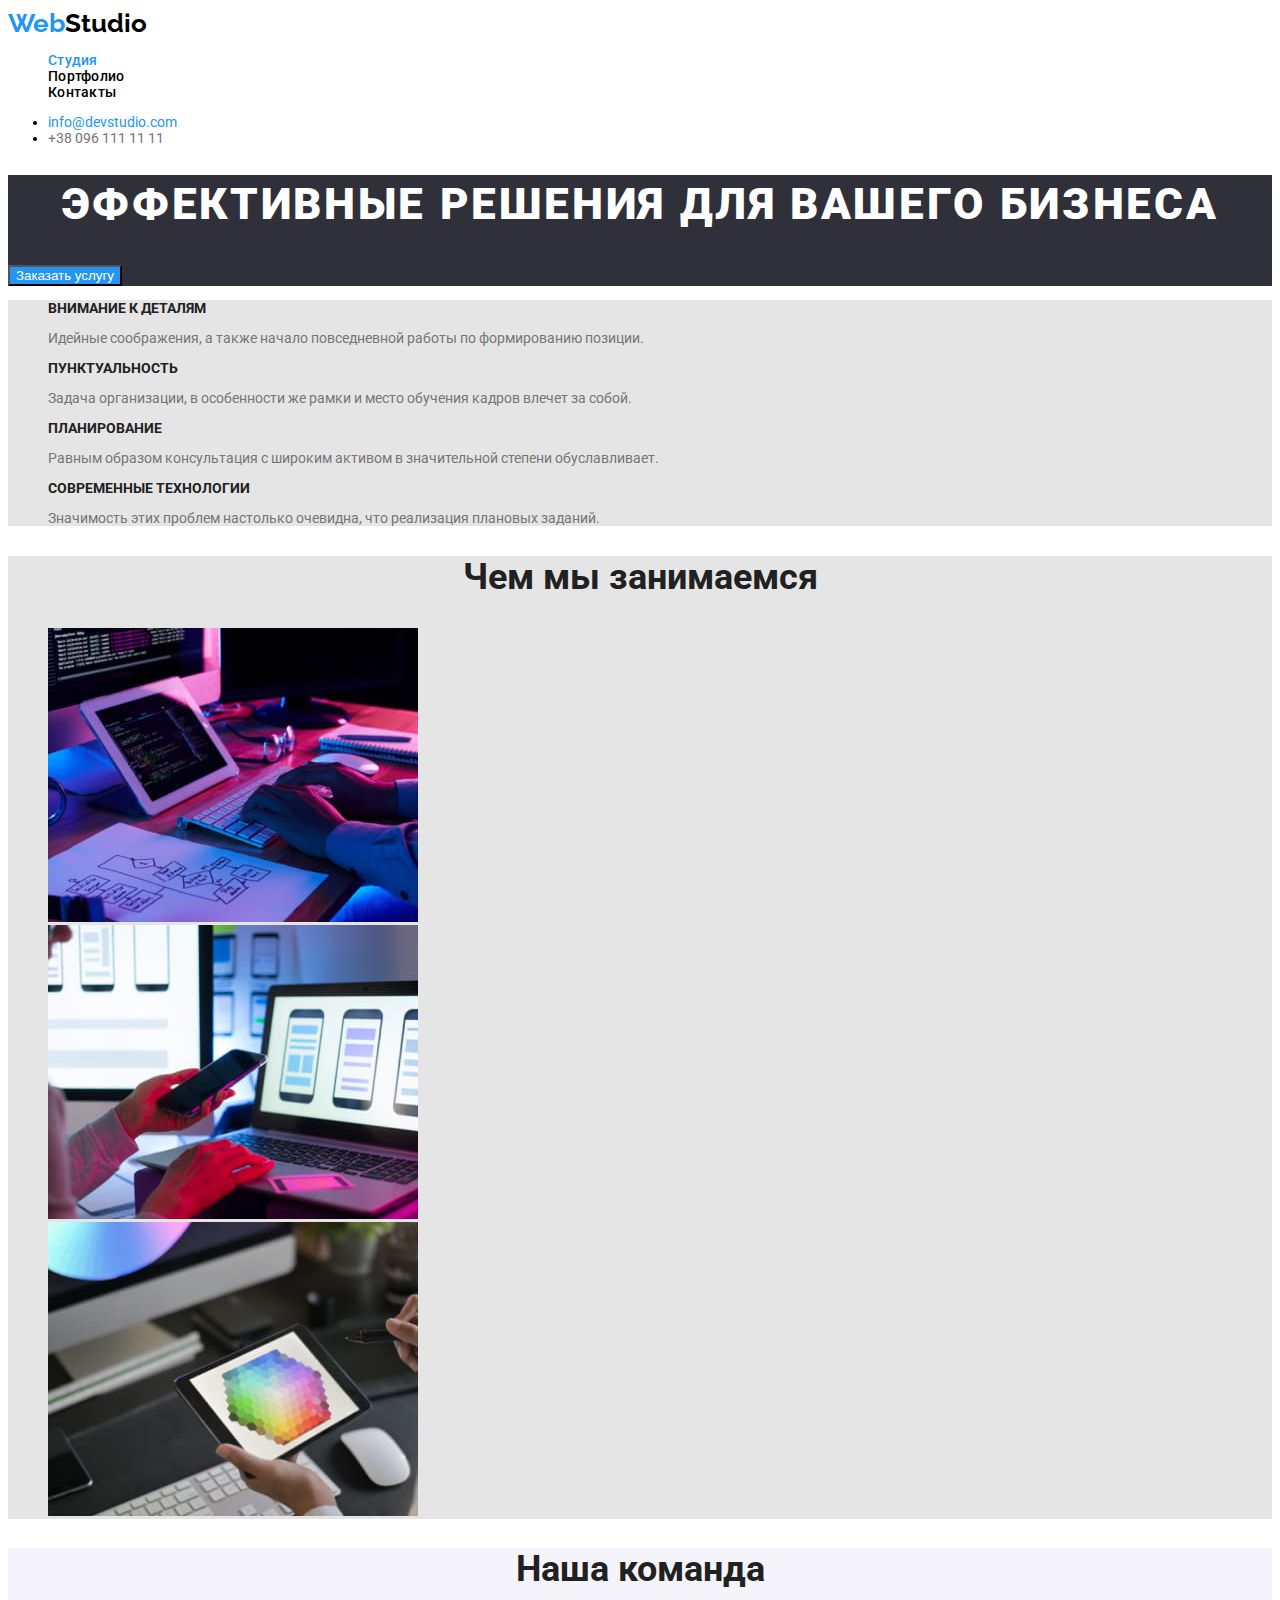
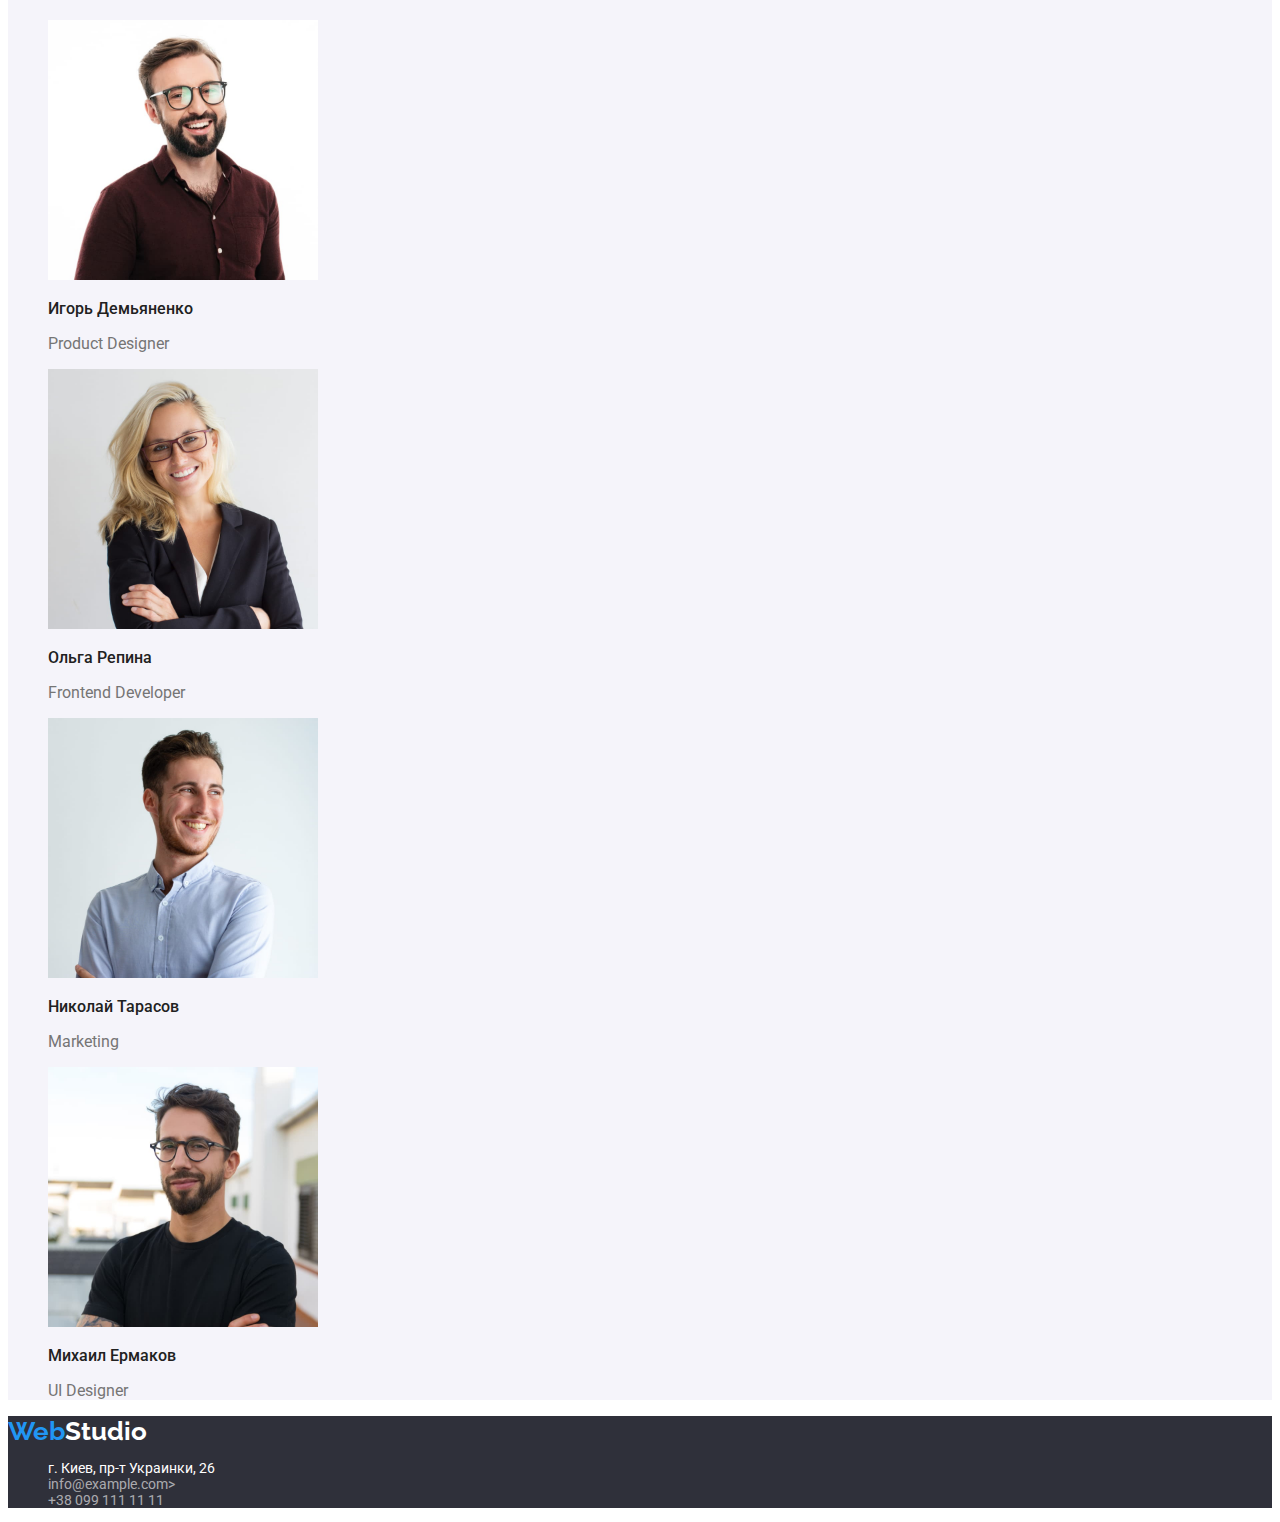
==== index.html @ 5fc3971a "Initial commit" ====
<!DOCTYPE html>
<html lang="ru">
<head>
    <meta charset="UTF-8">
    <meta http-equiv="X-UA-Compatible" content="IE=edge">
    <meta name="viewport" content="width=device-width, initial-scale=1.0">
    <title>Document</title>

    <!-- Шрифти -->
    <link rel="preconnect" href="https://fonts.googleapis.com">
<link rel="preconnect" href="https://fonts.gstatic.com" crossorigin>
<link href="https://fonts.googleapis.com/css2?family=Raleway:wght@700&family=Roboto:wght@400;500;700;900&display=swap" rel="stylesheet">
    
    <!-- Кастомні стилі -->
    <link rel="stylesheet" href="./css/styles.css"/>
</head>
<body>
    <!-- Секція Хедер -->
    <header class="header">
        <nav class="header-nav">
            <a class="header-logo link" href="./index.html">Web<span class="logo-accent">Studio</span></a>
            <ul class="header-list list">
                <li class="header-list-item">
                    <a class="header-link link current-link" href="">Студия</a>
                </li>
                <li class="header-list-item">
                    <a class="header-link link" href="./portfolio.html">Портфолио</a>
                </li>
                <li class="header-list-item">
                    <a class="header-link link" href="">Контакты</a>
                </li>
            </ul>
        </nav>
        <ul class="header-list">
            <li class="header-contacts">
                <a class="header-list-contacts link current-link" href="mailto:info@devstudio.com">info@devstudio.com</a>
            </li>
            <li >
                <a class="header-list-contacts" href="tel:+380961111111">+38 096 111 11 11</a>
            </li>
        </ul>
    </header>
    <!-- Блок унікального контенту на сторінці -->
    <main>
        <!-- Секція Hero -->
        <section class="hero">
           <h1 class="hero-title">Эффективные решения для вашего бизнеса</h1>
           <button class="hero-button" type="button">Заказать услугу</button>
       </section> 
    <!-- Наші переваги -->
       <section class="benefits">
            <h2 hidden>Наш подход к работе</h2>
            <ul class="benefits-list">
               <li>
                   <h3 class="benefits-title">Внимание к деталям</h3>
                   <p class="benefits-text">Идейные соображения, а также начало повседневной работы по формированию позиции.</p>
               </li>
                <li>
                    <h3 class="benefits-title">Пунктуальность</h3>
                    <p class="benefits-text">Задача организации, в особенности же рамки и место обучения кадров влечет за собой.</p>
                </li>
                <li>
                    <h3 class="benefits-title">Планирование</h3>
                    <p class="benefits-text">Равным образом консультация с широким активом в значительной степени обуславливает.</p>
                </li>
                <li>
                    <h3 class="benefits-title">Современные технологии</h3>
                    <p class="benefits-text">Значимость этих проблем настолько очевидна, что реализация плановых заданий.</p>
                </li>
           </ul>
       </section>
    <!--Про нас-->
       <section class="about">
           <h2 class="about-title">Чем мы занимаемся</h2>
           <ul class="about-list">
                <li>
                    <img src="./images/laptop.jpg" alt="Ноутбук, набор текста" width="370" height="294"/>
                </li>
                <li>    
                    <img src="./images/mobile.jpg" alt="Мобильное приложение" width="370" height="294"/>
                </li>    
                <li> 
                    <img src="./images/palette.jpg" alt="Палитра цветов" width="370" height="294"/>
                </li>        
            </ul>
        </section>
      
       <!--Наші працівники-->   
        <section class="team">
            <h2 class="team-title">Наша команда</h2>
            <ul class="team-list">
                <li>
                    <img src="./images/foto-1.jpg" alt="Фото Игорь Демьяненко" width="270" height="260"/>
                    <h3 class="team-names">Игорь Демьяненко</h3>
                    <p class="team-profession">Product Designer</p>
                </li>
        
                <li>
                    <img src="./images/foto-2.jpg" alt="Фото Ольга Репина " width="270" height="260"/>
                    <h3 class="team-names">Ольга Репина</h3>
                    <p class="team-profession">Frontend Developer</p>
                </li>

                <li>
                    <img src="./images/foto-3.jpg" alt="Фото Николай Тарасов" width="270" height="260"/>
                    <h3 class="team-names">Николай Тарасов</h3>
                    <p class="team-profession">Marketing</p>
                </li>
        
                <li>
                    <img src="./images/foto-4.jpg" alt="Фото Михаил Ермаков" width="270" height="260"/>
                    <h3 class="team-names">Михаил Ермаков</h3>
                    <p class="team-profession">UI Designer</p>
                </li>
            </ul>
        </section>
    </main>
        <!-- Секція Футер-->
    <footer class="footer">
        <a class="footer-logo link" href="./index.html">Web<span class="footer-logo-accent">Studio</span></a>
        <address>
            <ul class="list">
                <li> 
                    <a class="footer-link link current-link" href="">г. Киев, пр-т Украинки, 26</a>
                </li>
                <li>
                    <a class="footer-link" href="mailto:info@devstudio.com">info@example.com></a>
                </li>
                <li>
                    <a class="footer-link" href="tel:+380991111111">+38 099 111 11 11</a>
                </li>
            </ul>
        </address>
    </footer>
</body>
</html>
---- css/styles.css ----
:root {
/* fonts */
--main-font: "Roboto";
--secondary-font: "Raleway";

/* text colors */
--accent-txt-cl: #212121;
--blue-txt-cl: #2196F3;
--white-tht-cl: #FFFFFF;
--black-txt-cl: #757575;
--black-txt-logo: #000000;

/* bg colors */
--black-bg-cl: #2F303A;
--header-bg-cl: #FFFFFF;
--benefits-bg-cl: #E5E5E5;
--team-bg-cl: #F5F4FA;

/* others */
}

body {
    font-family: var(--main-font), sans-serif;
    font-size: 14px;
    line-height: 1,71;
}

/* common styles start */
.link {
    text-decoration: none;
}

.list {
    list-style: none;
}
/* common styles end */

.header-list-contacts {
    text-decoration: none;
}
/* Header sestion */

.header-link:hover,
.header-link:focus {
    color: var(--blue-txt-cl);
}

.header-link {
    font-weight: 500;
    font-size: 14px;
    line-height: 1,14;
    letter-spacing: 0.02em;
    color: var(--accent-color); 
}

.current-link {
    color: var(--blue-txt-cl) 
}


.header-logo.link {
    font-family: 'Raleway';
    font-weight: 700;
    font-size: 26px;
    line-height: 1,19;
    
    color: var(--blue-txt-cl)
}
 
.logo-accent {
    color: var(--black-txt-logo)
}

.link.current-link {
    color: var(--blue-txt-cl);
} 

.header-list-contacts:hover,
.header-list-contacts:focus {
    color: var(--blue-txt-cl);
    font-weight: 500;
    font-size: 14px;
    line-height: 1,14;
    letter-spacing: 0.02em;
    
}
.header-list-contacts{
   color: #757575;
} 

/* Section hero */

.hero {
    background-color: var(--black-bg-cl)
}
.hero-title {
    font-weight: 900;
    font-size: 44px;
    line-height: 1.36;   
    text-align: center;
    letter-spacing: 0.06em;
    text-transform: uppercase;
    color: var(--white-tht-cl);
}
.hero-button:hover,
.hero-button:focus {
    font-weight: 700;
    font-size: 16px;
    line-height: 1,88;
    cursor: pointer;
    background-color: #188CE8;
    border: none;
    }

.hero-button {
    color: var(--white-tht-cl);
    background-color: #2196F3;
}

/* Section benefits */

.benefits {
    background-color: var(--benefits-bg-cl);
    
}
.benefits-list {
    list-style: none;
}

.benefits-title {
    font-weight: 700;
    font-size: 14px;
    line-height: 1,14;
    
    text-transform: uppercase;
    color: var(--accent-txt-cl)
}
.benefits-text {
    font-weight: 400;
    font-size: 14px;
    line-height: 1,71;
    color: var(--black-txt-cl)
}

/* Section about */

.about {
    background-color:  var(--benefits-bg-cl)
}
.about-list {
    list-style: none;
}

.about-title {
    font-weight: 700;
    font-size: 36px;
    line-height: 1,16;
    text-align: center;
    color: var(--accent-txt-cl)
}
 /* Section team */

.team {
    background-color: var(--team-bg-cl);
}

.team-list {
    list-style: none;
}
.team-title {
    font-weight: 700;
    font-size: 36px;
    line-height: 1,16;
    text-align: center;
    color: var(--accent-txt-cl)
}

.team-names {
    font-weight: 500;
    font-size: 16px;
    line-height: 1,18;
    color: var(--accent-txt-cl)
}
.team-profession {
    font-weight: 400;
    font-size: 16px;
    line-height: 1,18;
    color: var(--black-txt-cl)
}
/* Секція main портфоліо */

.portfolio {
    background-color: #E5E5E5;
}
/* Секція кнопок портфоліо */

.button-special:hover,
.button-special:focus {
    cursor: pointer;
}

.button-special {
    font-weight: 500;
    font-size: 16px;
    line-height: 1,62;
    border: none;
    background-color: var(--blue-txt-cl);
    color: var(--white-tht-cl);
}

.button-name:hover,
.button-name:focus {
    background-color: var(--blue-txt-cl);
    border-radius: 4px;
    font-weight: 500;
    font-size: 16px;
    line-height: 1,62;
    color: #212121;
    cursor: pointer;
   
}

.button-name {
    border: none;
    background-color: #F5F4FA;
   }

/* Секція зображень */

.image-title {
    font-weight: 700;
    font-size: 18px;
    line-height: 2,00;
    letter-spacing: 0.06em;
    color: #212121;
}

.image-description {
    font-weight: 400;
    font-size: 16px;
    line-height: 1,88;
    color: #757575;
}

.footer {
    background-color: var(--black-bg-cl);
}

.footer-logo.link {
font-family: 'Raleway';
font-style: normal;
font-weight: 700;
font-size: 26px;
line-height: 1,19;
color: var(--blue-txt-cl)
}

.footer-logo-accent {
color: var(--white-tht-cl);
text-decoration: none;
}

address {
    font-style: normal;
}

.footer-link:hover,
.footer-link:focus  {
    color: var(--white-tht-cl);
}
.footer-link.link.current-link {
    color: var(--white-tht-cl);
}
    .footer-link { 
    font-weight: 400;
    font-size: 14px;
    line-height: 1,71;
    color: rgba(255, 255, 255, 0.6);
    text-decoration: none;
}
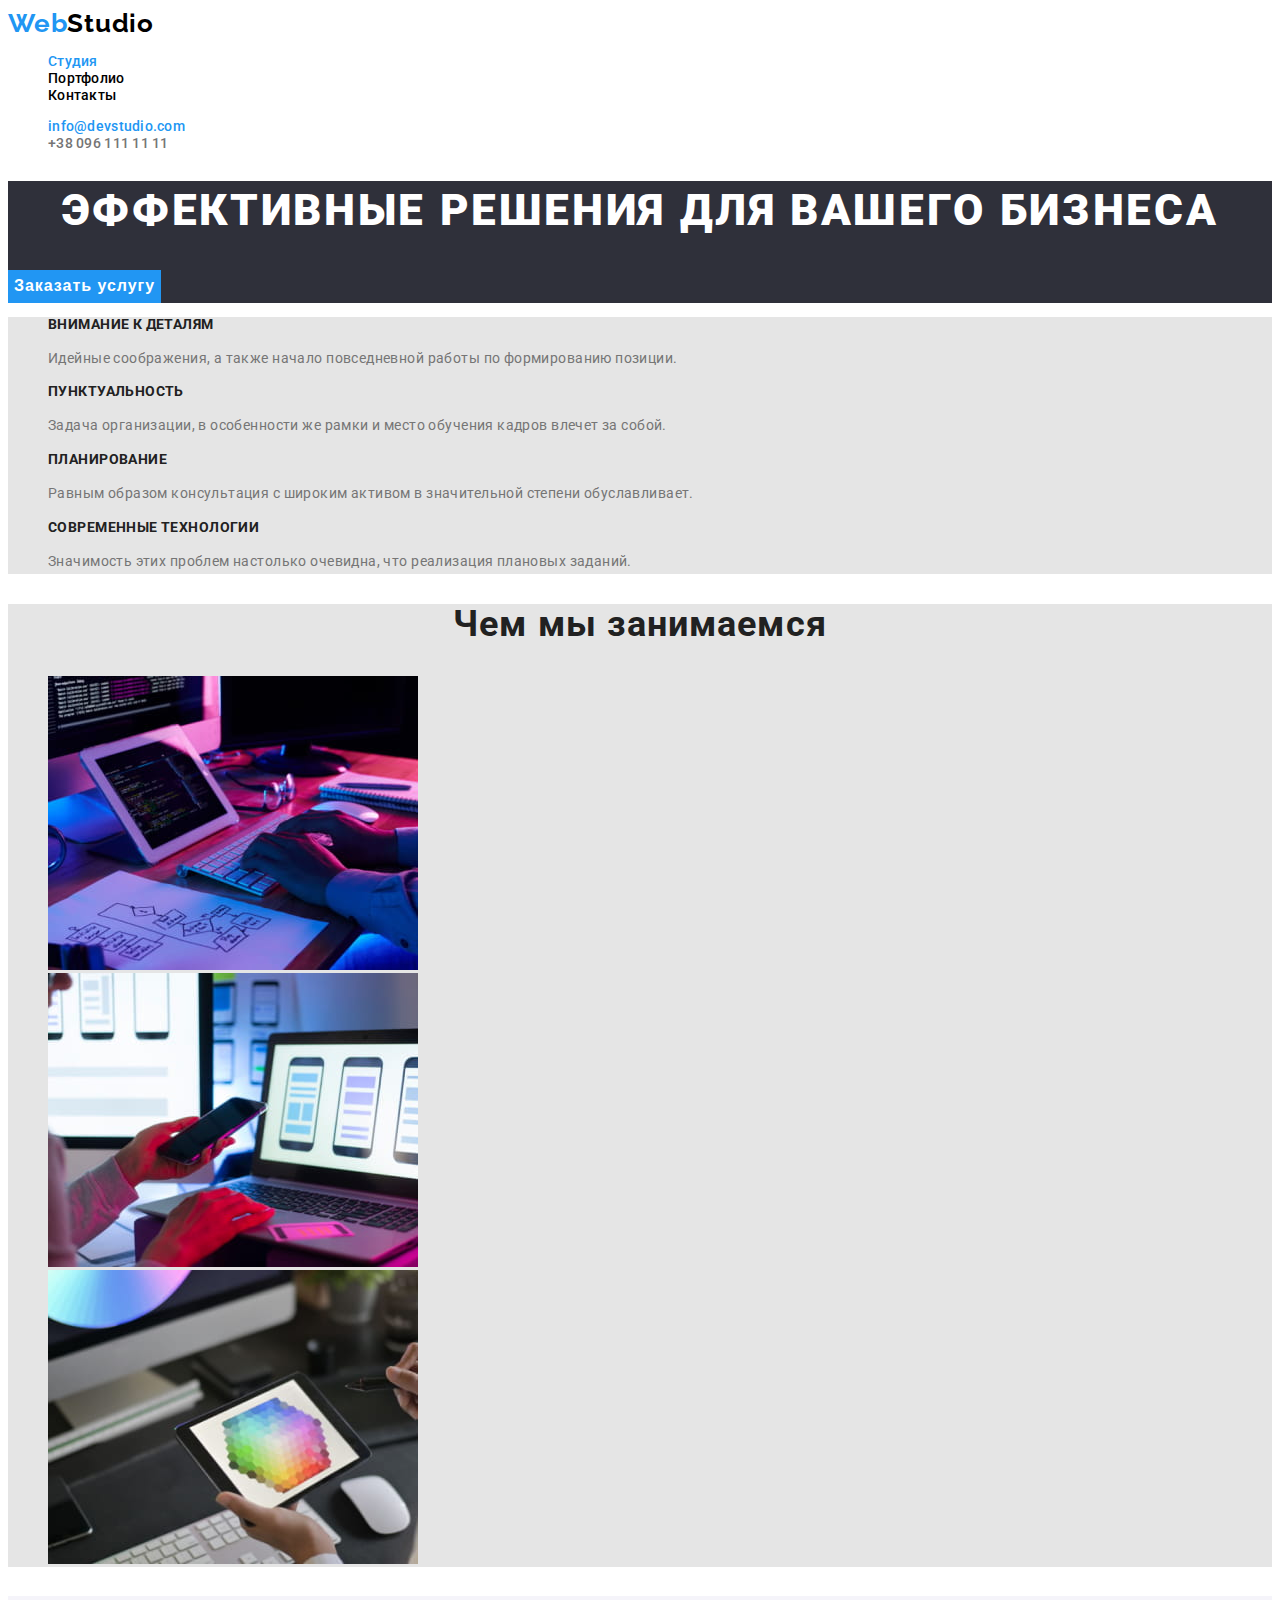
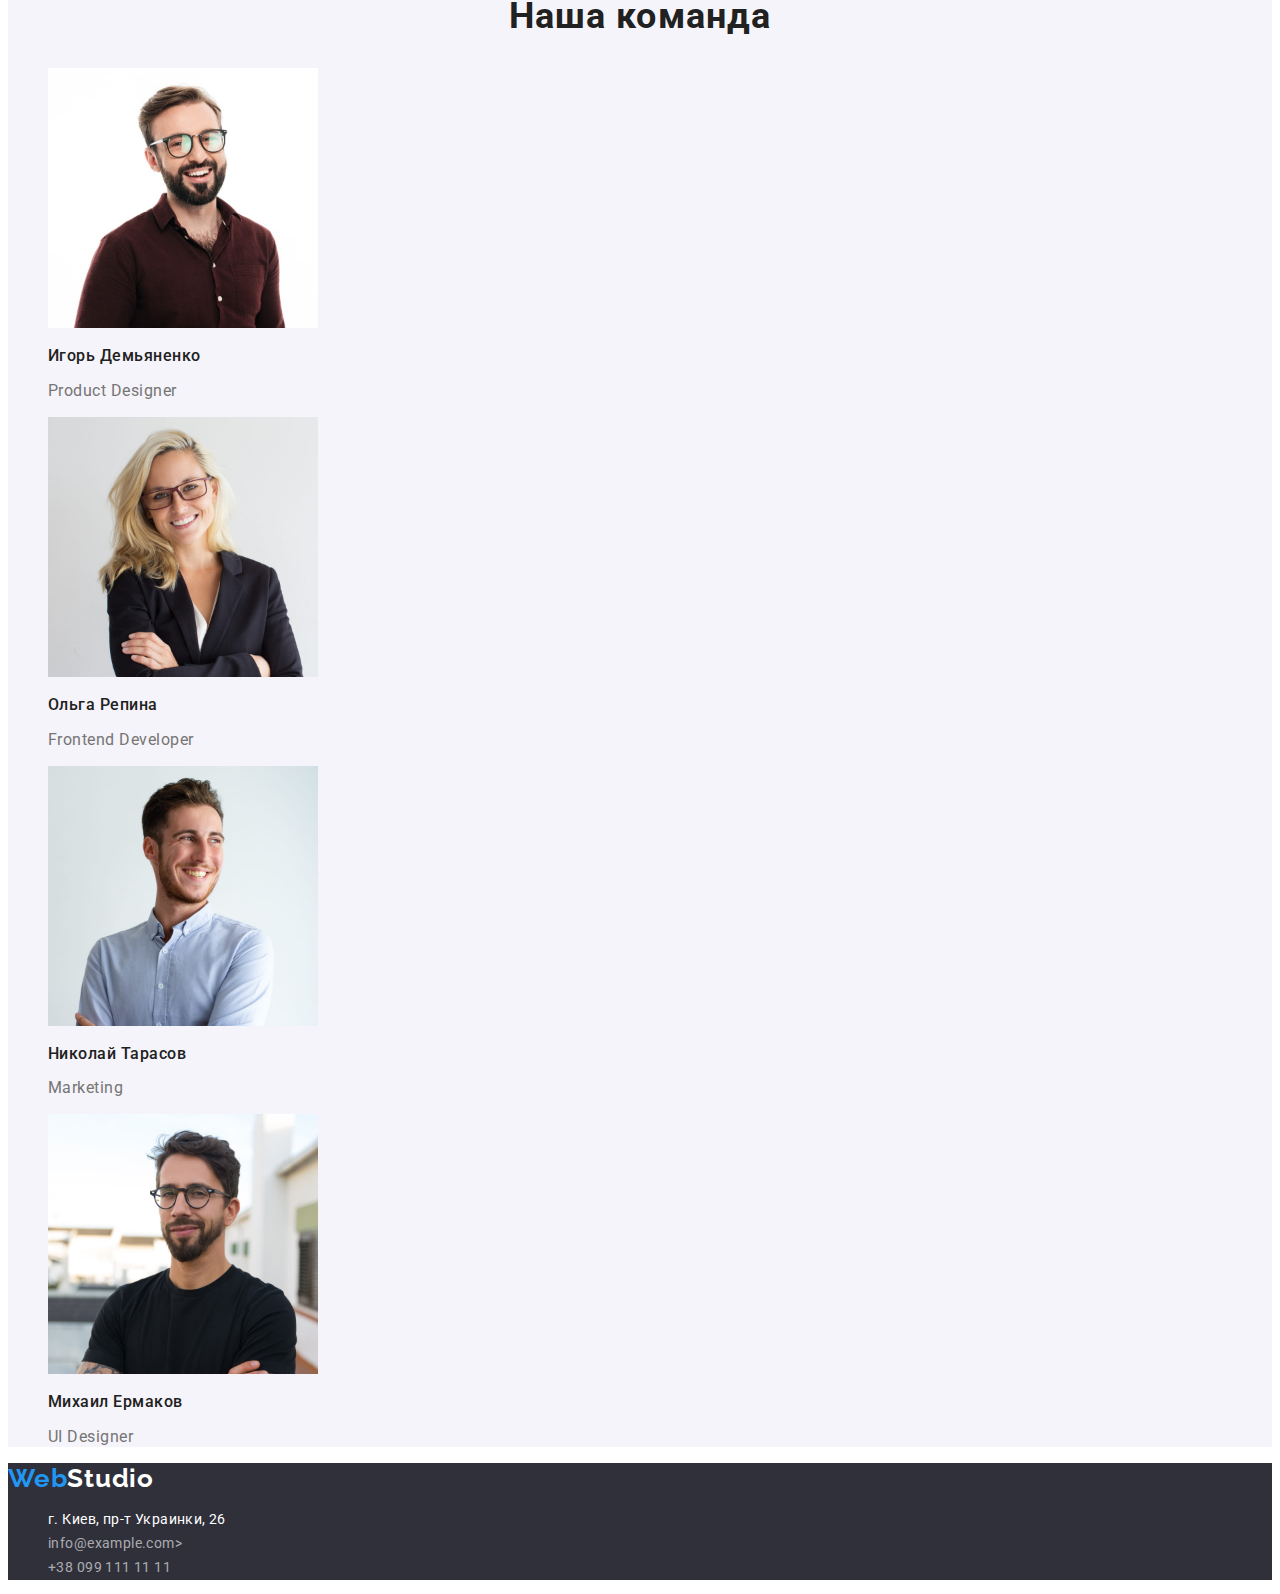
==== commit 8c9fe6ba: "доопрацювання" ====
--- a/index.html
+++ b/index.html
@@ -31,7 +31,7 @@
                 </li>
             </ul>
         </nav>
-        <ul class="header-list">
+        <ul class="header-list list">
             <li class="header-contacts">
                 <a class="header-list-contacts link current-link" href="mailto:info@devstudio.com">info@devstudio.com</a>
             </li>
--- a/css/styles.css
+++ b/css/styles.css
@@ -22,7 +22,6 @@
 body {
     font-family: var(--main-font), sans-serif;
     font-size: 14px;
-    line-height: 1,71;
 }
 
 /* common styles start */
@@ -48,7 +47,7 @@
 .header-link {
     font-weight: 500;
     font-size: 14px;
-    line-height: 1,14;
+    line-height: 1.14;
     letter-spacing: 0.02em;
     color: var(--accent-color); 
 }
@@ -62,8 +61,8 @@
     font-family: 'Raleway';
     font-weight: 700;
     font-size: 26px;
-    line-height: 1,19;
-    
+    line-height: 1.19;
+    letter-spacing: 0.03em;    
     color: var(--blue-txt-cl)
 }
  
@@ -78,13 +77,17 @@
 .header-list-contacts:hover,
 .header-list-contacts:focus {
     color: var(--blue-txt-cl);
-    font-weight: 500;
-    font-size: 14px;
-    line-height: 1,14;
+}
+
+.header-list-contacts {
+    font-weight: 500;
+    font-size: 14px;
+    line-height: 1.14;
     letter-spacing: 0.02em;
-    
-}
-.header-list-contacts{
+    color: #757575;
+    
+}
+.header-list-contacts {
    color: #757575;
 } 
 
@@ -104,17 +107,18 @@
 }
 .hero-button:hover,
 .hero-button:focus {
-    font-weight: 700;
-    font-size: 16px;
-    line-height: 1,88;
+    background-color: #188CE8;
+}
+
+.hero-button {
+    font-weight: 700;
+    font-size: 16px;
+    line-height: 1.88;
+    letter-spacing: 0.06em;
     cursor: pointer;
-    background-color: #188CE8;
+    color: var(--white-tht-cl);
+    background-color: #2196F3;
     border: none;
-    }
-
-.hero-button {
-    color: var(--white-tht-cl);
-    background-color: #2196F3;
 }
 
 /* Section benefits */
@@ -130,15 +134,16 @@
 .benefits-title {
     font-weight: 700;
     font-size: 14px;
-    line-height: 1,14;
-    
+    line-height: 1.14;
+    letter-spacing: 0.03em;
     text-transform: uppercase;
     color: var(--accent-txt-cl)
 }
 .benefits-text {
     font-weight: 400;
     font-size: 14px;
-    line-height: 1,71;
+    line-height: 1.71;
+    letter-spacing: 0.03em;
     color: var(--black-txt-cl)
 }
 
@@ -154,8 +159,9 @@
 .about-title {
     font-weight: 700;
     font-size: 36px;
-    line-height: 1,16;
+    line-height: 1.16;
     text-align: center;
+    letter-spacing: 0.03em;
     color: var(--accent-txt-cl)
 }
  /* Section team */
@@ -170,7 +176,8 @@
 .team-title {
     font-weight: 700;
     font-size: 36px;
-    line-height: 1,16;
+    line-height: 1.16;
+    letter-spacing: 0.03em;
     text-align: center;
     color: var(--accent-txt-cl)
 }
@@ -178,13 +185,15 @@
 .team-names {
     font-weight: 500;
     font-size: 16px;
-    line-height: 1,18;
+    line-height: 1.18;
+    letter-spacing: 0.03em;
     color: var(--accent-txt-cl)
 }
 .team-profession {
     font-weight: 400;
     font-size: 16px;
-    line-height: 1,18;
+    line-height: 1.18;
+    letter-spacing: 0.03em;
     color: var(--black-txt-cl)
 }
 /* Секція main портфоліо */
@@ -202,7 +211,8 @@
 .button-special {
     font-weight: 500;
     font-size: 16px;
-    line-height: 1,62;
+    line-height: 1.62;
+    letter-spacing: 0.03em;
     border: none;
     background-color: var(--blue-txt-cl);
     color: var(--white-tht-cl);
@@ -211,26 +221,26 @@
 .button-name:hover,
 .button-name:focus {
     background-color: var(--blue-txt-cl);
-    border-radius: 4px;
-    font-weight: 500;
-    font-size: 16px;
-    line-height: 1,62;
+    color: var(--white-tht-cl);
+ }
+
+.button-name {
+    font-weight: 500;
+    font-size: 16px;
+    line-height: 1.62;
     color: #212121;
+    letter-spacing: 0.03em;
     cursor: pointer;
-   
-}
-
-.button-name {
     border: none;
     background-color: #F5F4FA;
-   }
+}
 
 /* Секція зображень */
 
 .image-title {
     font-weight: 700;
     font-size: 18px;
-    line-height: 2,00;
+    line-height: 2.00;
     letter-spacing: 0.06em;
     color: #212121;
 }
@@ -238,8 +248,10 @@
 .image-description {
     font-weight: 400;
     font-size: 16px;
-    line-height: 1,88;
+    line-height: 1.88;
+    letter-spacing: 0.03em;
     color: #757575;
+    
 }
 
 .footer {
@@ -251,7 +263,8 @@
 font-style: normal;
 font-weight: 700;
 font-size: 26px;
-line-height: 1,19;
+line-height: 1.19;
+letter-spacing: 0.03em;
 color: var(--blue-txt-cl)
 }
 
@@ -274,9 +287,11 @@
     .footer-link { 
     font-weight: 400;
     font-size: 14px;
-    line-height: 1,71;
+    line-height: 1.71;
+    letter-spacing: 0.03em;
     color: rgba(255, 255, 255, 0.6);
     text-decoration: none;
-}
-
-
+    
+}
+
+
